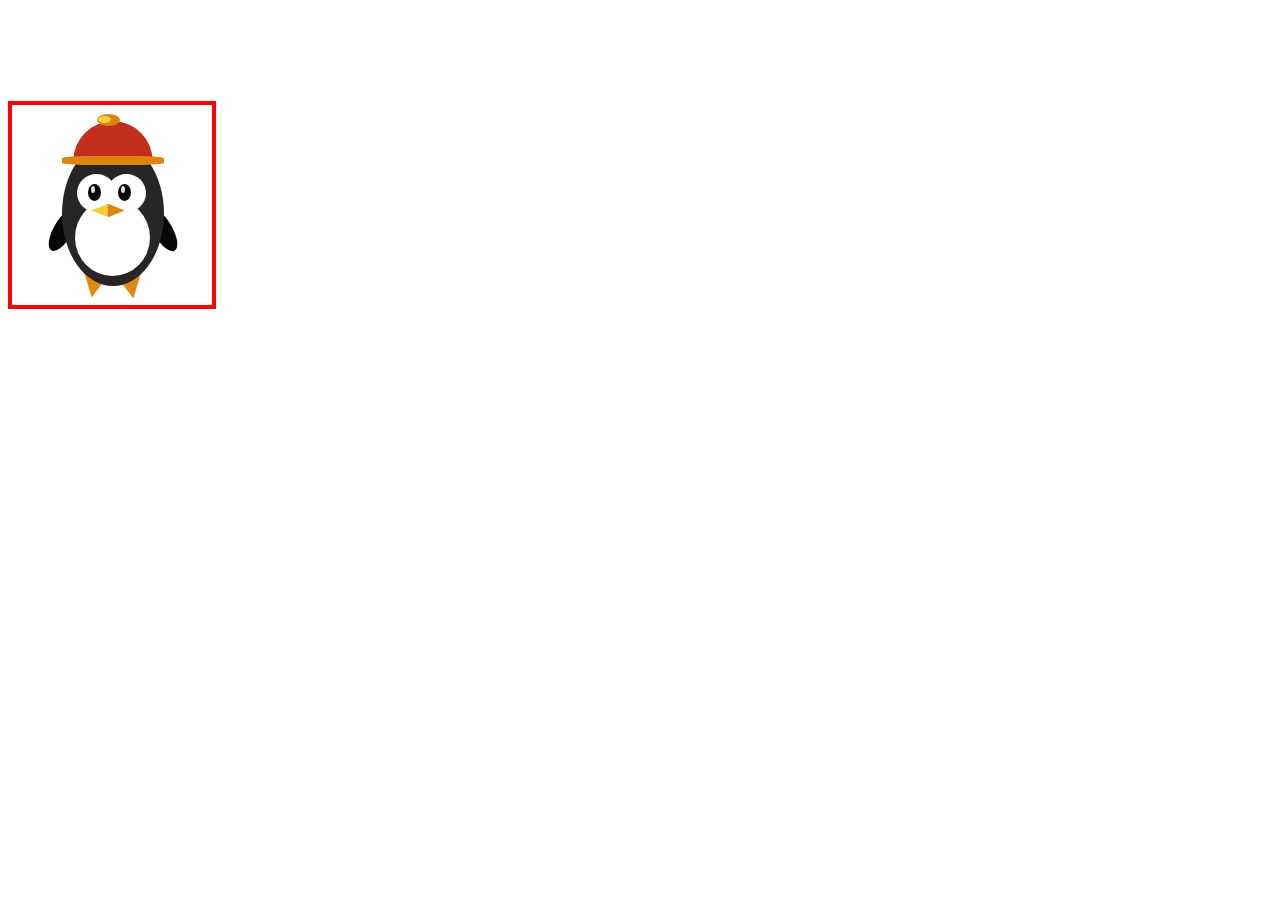
==== 2lr/picture.html @ 7e02e158 "init commit" ====
<!DOCTYPE html>
<html lang="en">
<head>
    <meta charset="UTF-8">
    <title>Title</title>
    <link rel="stylesheet" href="picture.css">
</head>
<body>

<div class="box">
    <div class="left-hand"></div>
    <div class="right-hand"></div>
    <div class="left-foot"></div>
    <div class="right-foot"></div>

    <div class="pi-body">

        <div class="stomach"></div>
        <div class="face-left">
            <div class="eye-left">
                <div class="light-left"></div>
            </div>
        </div>
        <div class="face-right">
            <div class="eye-right">
                <div class="light-right"></div>
            </div>
        </div>

        <div class="beak-left"></div>
        <div class="beak-right"></div>

    </div>

    <div class="hat"></div>
    <div class="hat-bottom"></div>
    <div class="pompon">
        <div class="pompon-light"></div>
    </div>

</div>

</body>
</html>
---- 2lr/picture.css ----
.box {
    position: relative;
    display: block;

// опциональные фон и рамка

    background: white;
    border: solid 4px red;

    margin-top: 8%;
    width: 200px;
    height: 200px;
}

.pi-body {
    position: absolute;
    top: 36px;
    left: 50px;
    width: 102px;
    height: 145px;
    background: #272526;
    border-radius: 50%;
}

.left-foot {
    position: absolute;
    top: 143px;
    left: 59px;
    width: 50px;
    height: 50px;

    background: #E38912;
    transform: rotate(-170deg);
    clip-path: polygon(50% 0%, 0% 100%, 100% 100%);
}


.right-foot {
    position: absolute;
    top: 144px;
    left: 92px;
    width: 50px;
    height: 50px;

    background: #E38912;
    transform: rotate(170deg);
    clip-path: polygon(50% 0%, 0% 100%, 100% 100%);
}

.left-hand {
    position: absolute;
    top: 102px;
    left: 42px;
    width: 18.5px;
    height: 46.5px;
    background: #070707;
    transform: rotate(-150deg);
    border-radius: 50%;
}

.right-hand {
    position: absolute;
    top: 102px;
    left: 142px;
    width: 18.5px;
    height: 46.5px;
    background: #070707;
    transform: rotate(150deg);
    border-radius: 50%;
}

.stomach {
    position: absolute;
    top: 58px;
    left: 13px;
    width: 75px;
    height: 77px;

    background: #FFFFFF;
    border-radius: 50%;
}

.face-left{
    position: absolute;
    top: 33px;
    left: 15px;
    width: 39px;
    height: 38px;

    background: #FFFFFF;
    border-radius: 50%;
}

.face-right{
    position: absolute;
    top: 33px;
    left: 45px;
    width: 39px;
    height: 38px;

    background: #FFFFFF;
    border-radius: 50%;
}

.eye-left{
    position: absolute;
    top: 10px;
    left: 11px;
    width: 13px;
    height: 17px;

    background: #080808;
    border-radius: 50%;
}

.eye-right{
    position: absolute;
    top: 10px;
    left: 11px;
    width: 13px;
    height: 17px;

    background: #080808;
    border-radius: 50%;
}

.light-left{
    position: absolute;
    top: 2px;
    left: 3px;
    width: 4px;
    height: 7px;

    background: #DBDBDB;
    border-radius: 50%;
}

.light-right{
    position: absolute;
    top: 2px;
    left: 3px;
    width: 4px;
    height: 7px;

    background: #DBDBDB;
    border-radius: 50%;
}

.beak-left{
    position: absolute;
    top: 61px;
    left: 31px;
    width: 13px;
    height: 17px;

    background: #F2CD3D;
    transform: rotate(-90deg);
    clip-path: polygon(50% 0%, 0% 100%, 100% 100%);
}

.beak-right{
    position: absolute;
    top: 61px;
    left: 47px;
    width: 14px;
    height: 17px;

    background: #DC8512;
    transform: rotate(90deg);
    clip-path: polygon(50% 0%, 0% 100%, 100% 100%);
}

.hat-bottom{
    position: absolute;
    top: 51px;
    left: 50px;
    width: 102px;
    height: 9px;

    background: #DD8513;
    border-radius: 25%;
}

.hat{
    position: absolute;
    top: 16px;
    left: 49px;
    width: 104px;
    height: 42px;

    background: #C12E1B;
    clip-path: circle(50% at 50% 95%);
}

.pompon{
    position: absolute;
    top: 9px;
    left: 85px;
    width: 23px;
    height: 12px;

    background: #DB820B;
    border-radius: 50%;
}

.pompon-light{
    position: absolute;
    top: 2px;
    left: 1px;
    width: 13px;
    height: 7px;

    background: #F3CF3F;
    border-radius: 50%;
}
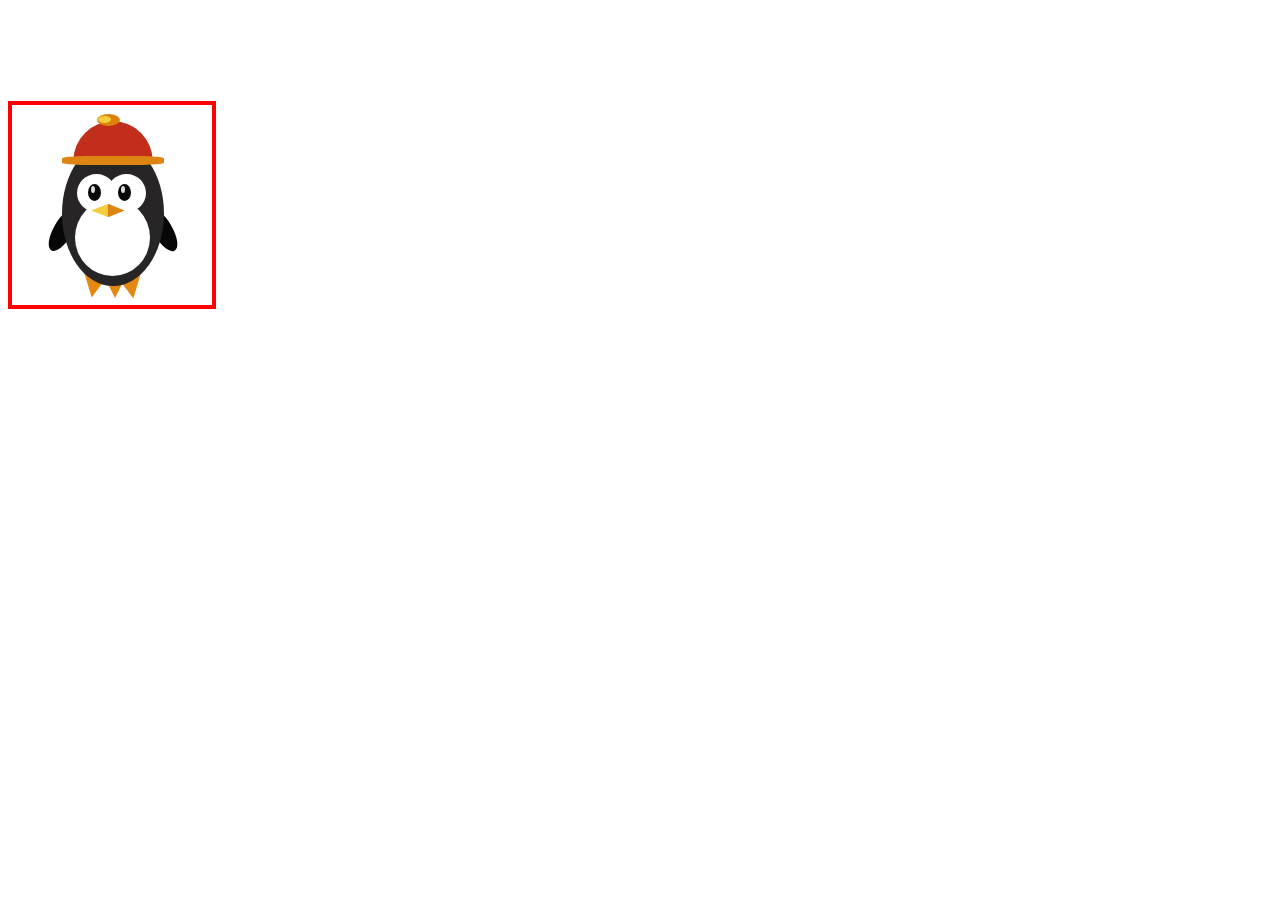
==== commit d88ebf16: "game" ====
--- a/2lr/picture.html
+++ b/2lr/picture.html
@@ -11,6 +11,7 @@
     <div class="left-hand"></div>
     <div class="right-hand"></div>
     <div class="left-foot"></div>
+    <div class="center-foot"></div>
     <div class="right-foot"></div>
 
     <div class="pi-body">
--- a/2lr/picture.css
+++ b/2lr/picture.css
@@ -31,6 +31,18 @@
 
     background: #E38912;
     transform: rotate(-170deg);
+    clip-path: polygon(50% 0%, 0% 100%, 100% 100%);
+}
+
+.center-foot {
+    position: absolute;
+    top: 143px;
+    left: 78px;
+    width: 50px;
+    height: 50px;
+
+    background: #E38912;
+    transform: rotate(-180deg);
     clip-path: polygon(50% 0%, 0% 100%, 100% 100%);
 }
 
